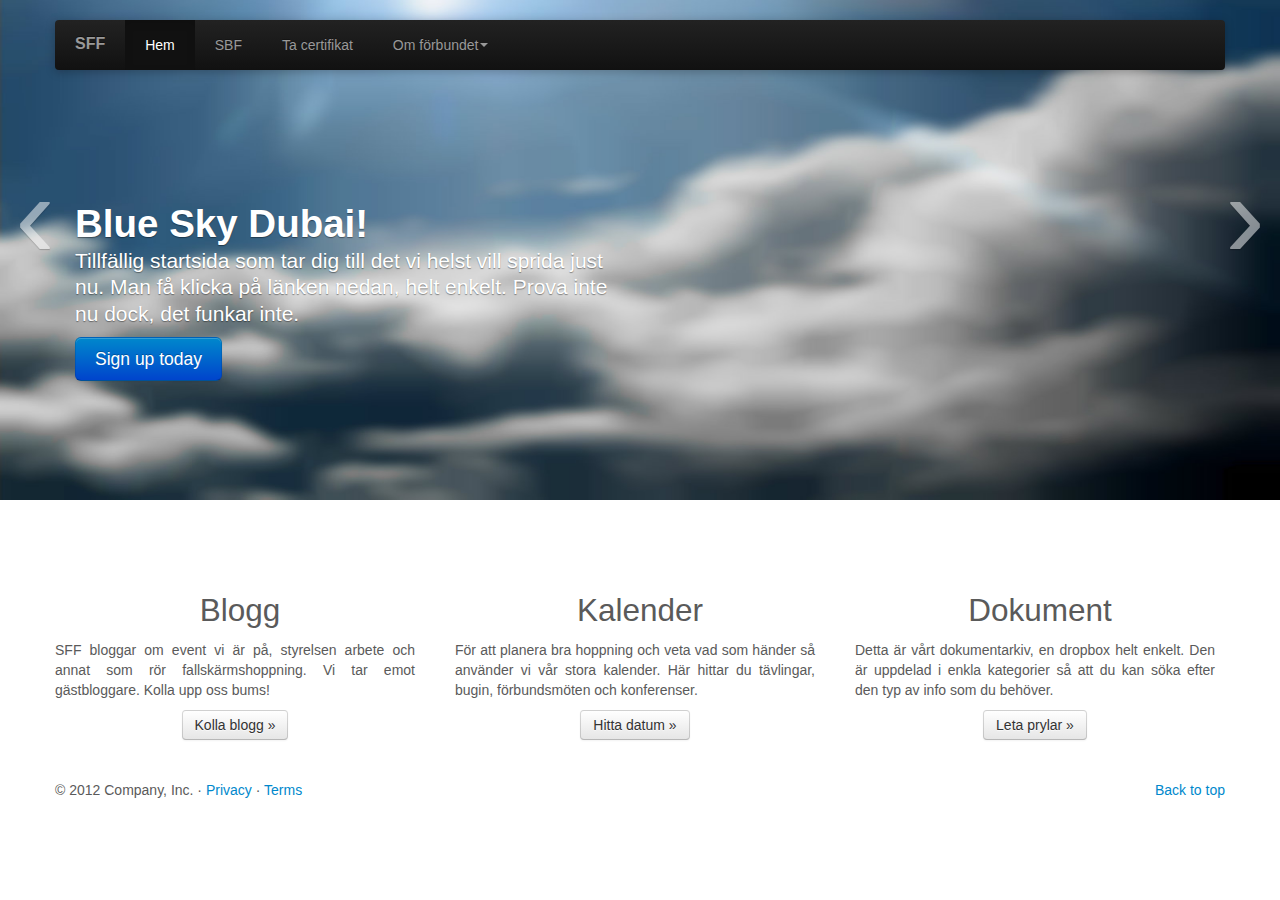
==== index.html @ 19aa41ea "Removed scripts from all the things. At the bottom of the file" ====
<!DOCTYPE html>
<html lang="en">
  <head>
    <meta charset="utf-8">
    <title>Carousel Template &middot; SFF</title>
    <meta name="viewport" content="width=device-width, initial-scale=1.0">
    <meta name="description" content="">
    <meta name="author" content="">

    <!-- Le styles -->
    <link href="css/bootstrap.css" rel="stylesheet">
    <link href="css/bootstrap-responsive.css" rel="stylesheet">
    <style>

    /* GLOBAL STYLES
    -------------------------------------------------- */
    /* Padding below the footer and lighter body text */

    body {
      padding-bottom: 40px;
      color: #5a5a5a;
    }



    /* CUSTOMIZE THE NAVBAR
    -------------------------------------------------- */

    /* Special class on .container surrounding .navbar, used for positioning it into place. */
    .navbar-wrapper {
      position: absolute;
      top: 0;
      left: 0;
      right: 0;
      z-index: 10;
      margin-top: 20px;
      margin-bottom: -90px; /* Negative margin to pull up carousel. 90px is roughly margins and height of navbar. */
    }
    .navbar-wrapper .navbar {

    }

    /* Remove border and change up box shadow for more contrast */
    .navbar .navbar-inner {
      border: 0;
      -webkit-box-shadow: 0 2px 10px rgba(0,0,0,.25);
         -moz-box-shadow: 0 2px 10px rgba(0,0,0,.25);
              box-shadow: 0 2px 10px rgba(0,0,0,.25);
    }

    /* Downsize the brand/project name a bit */
    .navbar .brand {
      padding: 14px 20px 16px; /* Increase vertical padding to match navbar links */
      font-size: 16px;
      font-weight: bold;
      text-shadow: 0 -1px 0 rgba(0,0,0,.5);
    }

    /* Navbar links: increase padding for taller navbar */
    .navbar .nav > li > a {
      padding: 15px 20px;
    }

    /* Offset the responsive button for proper vertical alignment */
    .navbar .btn-navbar {
      margin-top: 10px;
    }



    /* CUSTOMIZE THE NAVBAR
    -------------------------------------------------- */

    /* Carousel base class */
    .carousel {
      margin-bottom: 60px;
    }

    .carousel .container {
      position: relative;
      z-index: 9;
    }

    .carousel-control {
      height: 80px;
      margin-top: 0;
      font-size: 120px;
      text-shadow: 0 1px 1px rgba(0,0,0,.4);
      background-color: transparent;
      border: 0;
    }

    .carousel .item {
      height: 500px;
    }
    .carousel img {
      position: absolute;
      top: 0;
      left: 0;
      min-width: 100%;
      height: 500px;
    }

    .carousel-caption {
      background-color: transparent;
      position: static;
      max-width: 550px;
      padding: 0 20px;
      margin-top: 200px;
    }
    .carousel-caption h1,
    .carousel-caption .lead {
      margin: 0;
      line-height: 1.25;
      color: #fff;
      text-shadow: 0 1px 1px rgba(0,0,0,.4);
    }
    .carousel-caption .btn {
      margin-top: 10px;
    }



    /* MARKETING CONTENT
    -------------------------------------------------- */

    /* Center align the text within the three columns below the carousel */
    
    .marketing .span4 {
      text-align: center;
    }
    .marketing h2 {
      font-weight: normal;
    }
    .marketing .span4 p {
      text-align: justify;
      /*margin-left: 10px;*/
      margin-right: 10px;
    }


    /* Featurettes
    ------------------------- */

    .featurette-divider {
      margin: 80px 0; /* Space out the Bootstrap <hr> more */
    }
    .featurette {
      padding-top: 120px; /* Vertically center images part 1: add padding above and below text. */
      overflow: hidden; /* Vertically center images part 2: clear their floats. */
    }
    .featurette-image {
      margin-top: -120px; /* Vertically center images part 3: negative margin up the image the same amount of the padding to center it. */
    }

    /* Give some space on the sides of the floated elements so text doesn't run right into it. */
    .featurette-image.pull-left {
      margin-right: 40px;
    }
    .featurette-image.pull-right {
      margin-left: 40px;
    }

    /* Thin out the marketing headings */
    .featurette-heading {
      font-size: 50px;
      font-weight: 300;
      line-height: 1;
      letter-spacing: -1px;
    }

    /* Footer
    ------------------------- */

    .footer p {
      margin-bottom: 30px;
    <!--  margin:30px; -->
    }

    /* RESPONSIVE CSS
    -------------------------------------------------- */

    @media (max-width: 979px) {

      .container.navbar-wrapper {
        margin-bottom: 0;
        width: auto;
      }
      .navbar-inner {
        border-radius: 0;
        margin: -20px 0;
      }

      .carousel .item {
        height: 500px;
      }
      .carousel img {
        width: auto;
        height: 500px;
      }

      .featurette {
        height: auto;
        padding: 0;
      }
      .featurette-image.pull-left,
      .featurette-image.pull-right {
        display: block;
        float: none;
        max-width: 40%;
        margin: 0 auto 20px;
      }
    }


    @media (max-width: 767px) {

      .navbar-inner {
        margin: -20px;
      }

      .carousel {
        margin-left: -20px;
        margin-right: -20px;
      }
      .carousel .container {

      }
      .carousel .item {
        height: 300px;
      }
      .carousel img {
        height: 300px;
      }
      .carousel-caption {
        width: 65%;
        padding: 0 70px;
        margin-top: 100px;
      }
      .carousel-caption h1 {
        font-size: 30px;
      }
      .carousel-caption .lead,
      .carousel-caption .btn {
        font-size: 18px;
      }

      .marketing .span4 + .span4 {
        margin-top: 40px;
      }

      .featurette-heading {
        font-size: 30px;
      }
      .featurette .lead {
        font-size: 18px;
        line-height: 1.5;
      }

    }
    </style>

    <!-- HTML5 shim, for IE6-8 support of HTML5 elements -->
    <!--[if lt IE 9]>
      <script src="http://html5shim.googlecode.com/svn/trunk/html5.js"></script>
    <![endif]-->

    <!-- Fav and touch icons -->
    <link rel="apple-touch-icon-precomposed" sizes="144x144" href="ico/apple-touch-icon-144-precomposed.png">
    <link rel="apple-touch-icon-precomposed" sizes="114x114" href="ico/apple-touch-icon-114-precomposed.png">
      <link rel="apple-touch-icon-precomposed" sizes="72x72" href="ico/apple-touch-icon-72-precomposed.png">
                    <link rel="apple-touch-icon-precomposed" href="ico/apple-touch-icon-57-precomposed.png">
                                   <link rel="shortcut icon" href="ico/favicon.png">
  </head>

  <body>



    <!-- NAVBAR
    ================================================== -->
    <div class="navbar-wrapper">
    <!--<div class="span1">
      <img src="img/sff_85.png" alt="logo" height="85" width="85">
    </div> 
    <div class="span11"> -->  
      <!-- Wrap the .navbar in .container to center it within the absolutely positioned parent. -->
      <div class="container">

        <div class="navbar navbar-inverse">

          <div class="navbar-inner">
            <!-- Responsive Navbar Part 1: Button for triggering responsive navbar (not covered in tutorial). Include responsive CSS to utilize. -->
            <a class="btn btn-navbar" data-toggle="collapse" data-target=".nav-collapse">
              <span class="icon-bar"></span>
              <span class="icon-bar"></span>
              <span class="icon-bar"></span>
            </a>
            
            <a class="brand" href="#">SFF</a>
            <!-- Responsive Navbar Part 2: Place all navbar contents you want collapsed withing .navbar-collapse.collapse. -->
            <div class="nav-collapse collapse">
              <ul class="nav">
                <li class="active"><a href="#">Hem</a></li>
                <li><a href="#about">SBF</a></li>
                <li><a href="#contact">Ta certifikat</a></li>
                <!-- Read about Bootstrap dropdowns at http://twitter.github.com/bootstrap/javascript.html#dropdowns -->
                <li class="dropdown">
                  <a href="#" class="dropdown-toggle" data-toggle="dropdown">Om förbundet<b class="caret"></b></a>
                  <ul class="dropdown-menu">
                    <li><a href="#">Organisation</a></li>
                    <li><a href="#">Styrelse</a></li>
                    <li><a href="#">Försvarsmakten</a></li>
                    <li class="divider"></li>
                    <li class="nav-header">Nav header</li>
                    <li><a href="#">Separated link</a></li>
                    <li><a href="#">One more separated link</a></li>
                  </ul>
                </li>
              </ul>
            </div><!--/.nav-collapse -->
          </div><!-- /.navbar-inner -->
        </div><!-- /.navbar -->

      </div> <!-- /.container -->
    </div><!-- /.navbar-wrapper -->



    <!-- Carousel
    ================================================== -->
    <div id="myCarousel" class="carousel slide">
      <div class="carousel-inner">
        <div class="item active">
          <img src="img/sky.jpg" alt="">
          <div class="container">
            <div class="carousel-caption">
              <h1>Blue Sky Dubai!</h1>
              <p class="lead">Tillfällig startsida som tar dig till det vi helst vill sprida just nu. Man få klicka på länken nedan, helt enkelt. Prova inte nu dock, det funkar inte.</p>
              <a class="btn btn-large btn-primary" href="#">Sign up today</a>
            </div>
          </div>
        </div>
        <div class="item">
          <img src="img/bigway.png" alt="">
          <div class="container">
            <div class="carousel-caption">
              <h1>Trying bigway.</h1>
              <p class="lead">Going bigway is a challange, but can be rewarding as hell. We followed someone who knows, Fake Name. Detta borde nog ha varit svensk text, men vad fan. Nu blev det så här istället.</p>
              <a class="btn btn-large btn-primary" href="#">Learn more</a>
            </div>
          </div>
        </div>
        <div class="item">
          <img src="img/headdown.jpg" alt="">
          <div class="container">
            <div class="carousel-caption">
              <h1>VFS FFS!</h1>
              <p class="lead">Sluta flyga på magen och börja flyga på riktigt!!</p>
              <a class="btn btn-large btn-primary" href="#">Browse gallery</a>
            </div>
          </div>
        </div>
      </div>
      <a class="left carousel-control" href="#myCarousel" data-slide="prev">&lsaquo;</a>
      <a class="right carousel-control" href="#myCarousel" data-slide="next">&rsaquo;</a>
    </div><!-- /.carousel -->



    <!-- Marketing messaging and featurettes
    ================================================== -->
    <!-- Wrap the rest of the page in another container to center all the content. -->

    <div class="container marketing">

      <!-- Three columns of text below the carousel -->
      <div class="row">
        <div class="span4">
          <img class="img-circle" data-src="holder.js/140x140">
          <h2>Blogg</h2>
          <p>SFF bloggar om event vi är på, styrelsen arbete och annat som rör fallskärmshoppning. Vi tar emot gästbloggare. Kolla upp oss bums!</p>
          <p style="text-align: center"><a class="btn" href="#">Kolla blogg &raquo;</a></p>
        </div><!-- /.span4 -->
        <div class="span4">
          <img class="img-circle" data-src="holder.js/140x140">
          <h2>Kalender</h2>
          <p>För att planera bra hoppning och veta vad som händer så använder vi vår stora kalender. Här hittar du tävlingar, bugin, förbundsmöten och konferenser.</p>
          <p style="text-align: center"><a class="btn" href="#">Hitta datum &raquo;</a></p>
        </div><!-- /.span4 -->
        <div class="span4">
          <img class="img-circle" data-src="holder.js/140x140">
          <h2>Dokument</h2>
          <p>Detta är vårt dokumentarkiv, en dropbox helt enkelt. Den är uppdelad i enkla kategorier så att du kan söka efter den typ av info som du behöver.</p>
          <p style="text-align: center"><a class="btn" href="#">Leta prylar &raquo;</a></p>
        </div><!-- /.span4 -->
      </div><!-- /.row -->


      <!-- START THE FEATURETTES 

      <hr class="featurette-divider">

      <div class="featurette">
        <img class="featurette-image pull-right" src="img/examples/browser-icon-chrome.png">
        <h2 class="featurette-heading">First featurette headling. <span class="muted">It'll blow your mind.</span></h2>
        <p class="lead">Donec ullamcorper nulla non metus auctor fringilla. Vestibulum id ligula porta felis euismod semper. Praesent commodo cursus magna, vel scelerisque nisl consectetur. Fusce dapibus, tellus ac cursus commodo.</p>
      </div>

      <hr class="featurette-divider">

      <div class="featurette">
        <img class="featurette-image pull-left" src="img/examples/browser-icon-firefox.png">
        <h2 class="featurette-heading">Oh yeah, it's that good. <span class="muted">See for yourself.</span></h2>
        <p class="lead">Donec ullamcorper nulla non metus auctor fringilla. Vestibulum id ligula porta felis euismod semper. Praesent commodo cursus magna, vel scelerisque nisl consectetur. Fusce dapibus, tellus ac cursus commodo.</p>
      </div>

      <hr class="featurette-divider">

      <div class="featurette">
        <img class="featurette-image pull-right" src="img/examples/browser-icon-safari.png">
        <h2 class="featurette-heading">And lastly, this one. <span class="muted">Checkmate.</span></h2>
        <p class="lead">Donec ullamcorper nulla non metus auctor fringilla. Vestibulum id ligula porta felis euismod semper. Praesent commodo cursus magna, vel scelerisque nisl consectetur. Fusce dapibus, tellus ac cursus commodo.</p>
      </div>

      <hr class="featurette-divider">

       /END THE FEATURETTES -->


      <!-- FOOTER -->
      <footer>
        <p class="pull-right"><a href="#">Back to top</a></p>
        <p style="margin-top:30px">&copy; 2012 Company, Inc. &middot; <a href="#">Privacy</a> &middot; <a href="#">Terms</a></p>
      </footer>

    </div><!-- /.container -->



    <!-- Le javascript
    ================================================== -->
    <!-- Placed at the end of the document so the pages load faster -->
    <script src="js/jquery.js"></script>
    
  </body>
</html>
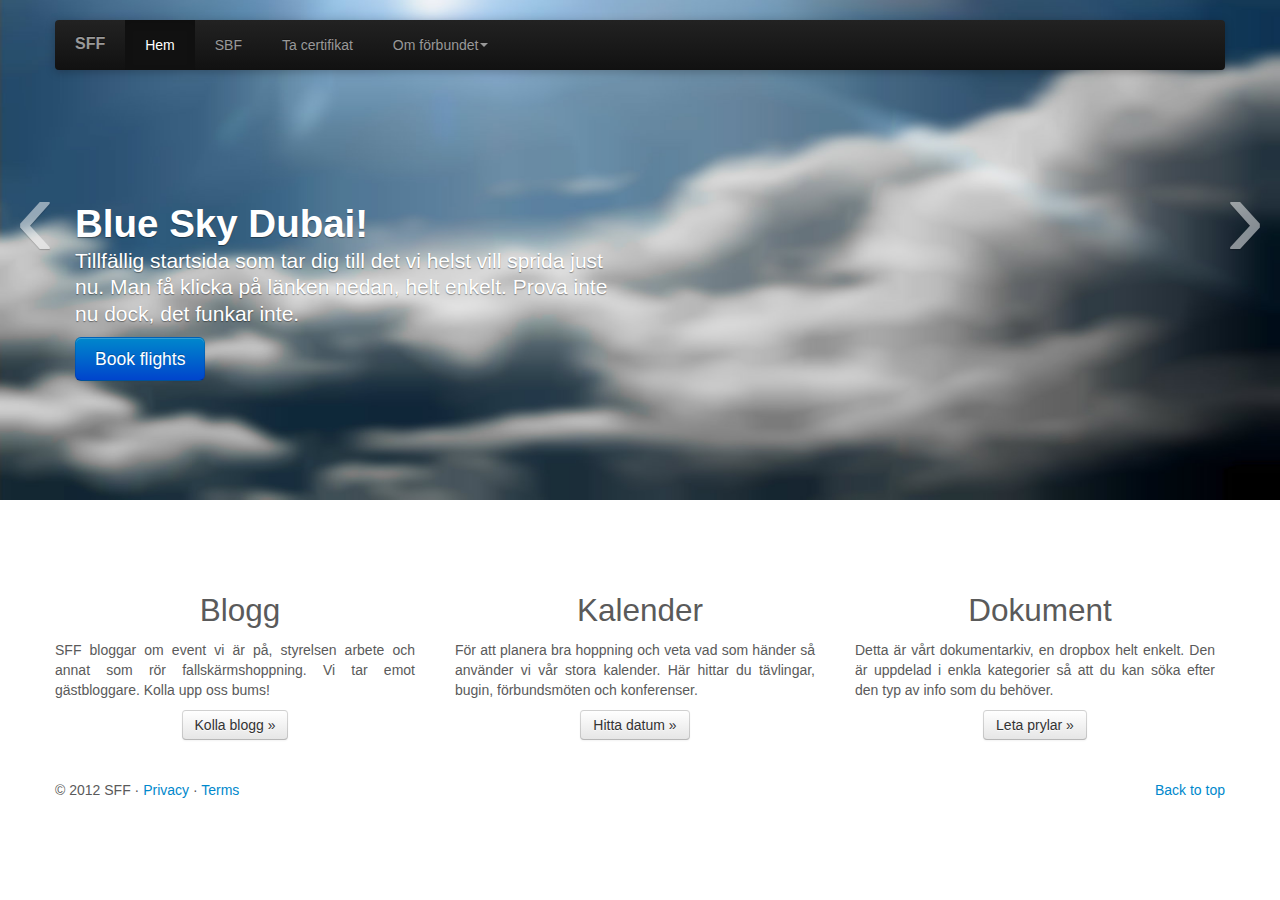
==== commit 62e5b298: "Adding centering of buttons and the JS-files" ====
--- a/index.html
+++ b/index.html
@@ -35,7 +35,8 @@
       right: 0;
       z-index: 10;
       margin-top: 20px;
-      margin-bottom: -90px; /* Negative margin to pull up carousel. 90px is roughly margins and height of navbar. */
+      margin-bottom: -90px;
+      /*margin-right: 320px; /* Negative margin to pull up carousel. 90px is roughly margins and height of navbar. */
     }
     .navbar-wrapper .navbar {
 
@@ -94,6 +95,7 @@
     .carousel .item {
       height: 500px;
     }
+
     .carousel img {
       position: absolute;
       top: 0;
@@ -109,6 +111,7 @@
       padding: 0 20px;
       margin-top: 200px;
     }
+
     .carousel-caption h1,
     .carousel-caption .lead {
       margin: 0;
@@ -174,7 +177,7 @@
     ------------------------- */
 
     .footer p {
-      margin-bottom: 30px;
+      margin-top: 30px;
     <!--  margin:30px; -->
     }
 
@@ -281,10 +284,8 @@
     <!-- NAVBAR
     ================================================== -->
     <div class="navbar-wrapper">
-    <!--<div class="span1">
-      <img src="img/sff_85.png" alt="logo" height="85" width="85">
-    </div> 
-    <div class="span11"> -->  
+    
+    <!--<div class="span11">   -->
       <!-- Wrap the .navbar in .container to center it within the absolutely positioned parent. -->
       <div class="container">
 
@@ -325,9 +326,14 @@
 
       </div> <!-- /.container -->
     </div><!-- /.navbar-wrapper -->
-
-
-
+    <!--<div class="span1">
+      <img src="img/sff_85.png" alt="logo" height="85" width="85">
+    </div>-->
+
+<!--    <div class="hero-unit">
+      <h1>HEllo W</h1>
+      <p>dfsdfsd</p>
+    </div>-->
     <!-- Carousel
     ================================================== -->
     <div id="myCarousel" class="carousel slide">
@@ -338,17 +344,17 @@
             <div class="carousel-caption">
               <h1>Blue Sky Dubai!</h1>
               <p class="lead">Tillfällig startsida som tar dig till det vi helst vill sprida just nu. Man få klicka på länken nedan, helt enkelt. Prova inte nu dock, det funkar inte.</p>
-              <a class="btn btn-large btn-primary" href="#">Sign up today</a>
+              <a class="btn btn-large btn-primary" href="#">Book flights</a>
             </div>
           </div>
         </div>
         <div class="item">
-          <img src="img/bigway.png" alt="">
+          <img src="img/bigway.jpg" alt="">
           <div class="container">
             <div class="carousel-caption">
               <h1>Trying bigway.</h1>
               <p class="lead">Going bigway is a challange, but can be rewarding as hell. We followed someone who knows, Fake Name. Detta borde nog ha varit svensk text, men vad fan. Nu blev det så här istället.</p>
-              <a class="btn btn-large btn-primary" href="#">Learn more</a>
+              <a class="btn btn-large btn-primary" href="#">Mejla Mörtberg</a>
             </div>
           </div>
         </div>
@@ -358,7 +364,7 @@
             <div class="carousel-caption">
               <h1>VFS FFS!</h1>
               <p class="lead">Sluta flyga på magen och börja flyga på riktigt!!</p>
-              <a class="btn btn-large btn-primary" href="#">Browse gallery</a>
+              <a class="btn btn-large btn-primary" href="#">Talk to Altair</a>
             </div>
           </div>
         </div>
@@ -432,7 +438,7 @@
       <!-- FOOTER -->
       <footer>
         <p class="pull-right"><a href="#">Back to top</a></p>
-        <p style="margin-top:30px">&copy; 2012 Company, Inc. &middot; <a href="#">Privacy</a> &middot; <a href="#">Terms</a></p>
+        <p style="margin-top:30px">&copy; 2012 SFF &middot; <a href="#">Privacy</a> &middot; <a href="#">Terms</a></p>
       </footer>
 
     </div><!-- /.container -->
@@ -442,7 +448,43 @@
     <!-- Le javascript
     ================================================== -->
     <!-- Placed at the end of the document so the pages load faster -->
-    <script src="js/jquery.js"></script>
-    
+    <script src="js/jquery-1.8.3.min.js"></script>
+    <script src="js/bootstrap.min.js"></script>
+    <script src="js/bootstrap-alert.js"></script>
+    <script src="js/bootstrap-modal.js"></script>
+    <script src="js/bootstrap-dropdown.js"></script>
+    <script src="js/bootstrap-scrollspy.js"></script>
+    <script src="js/bootstrap-tab.js"></script>
+    <script src="js/bootstrap-tooltip.js"></script>
+    <script src="js/bootstrap-popover.js"></script>
+    <script src="js/bootstrap-button.js"></script>
+    <script src="js/bootstrap-collapse.js"></script>
+    <script src="js/bootstrap-carousel.js"></script>
+    <script src="js/bootstrap-typeahead.js"></script>
+    <script>
+        $('#myCarousel').carousel({
+          interval: 2000;
+        });
+      //});
+    </script>
+
+
+  <!--<script>
+      //$(document).ready(function(){
+        $('.carousel').carousel({
+          interval
+        });
+      //});
+//    </script> -->
+
+    <!--<script>
+      !function ($) {
+        $(function(){
+          // carousel demo
+          $('#myCarousel').carousel()
+        })
+      }(window.jQuery)
+    </script> -->
+
   </body>
 </html>
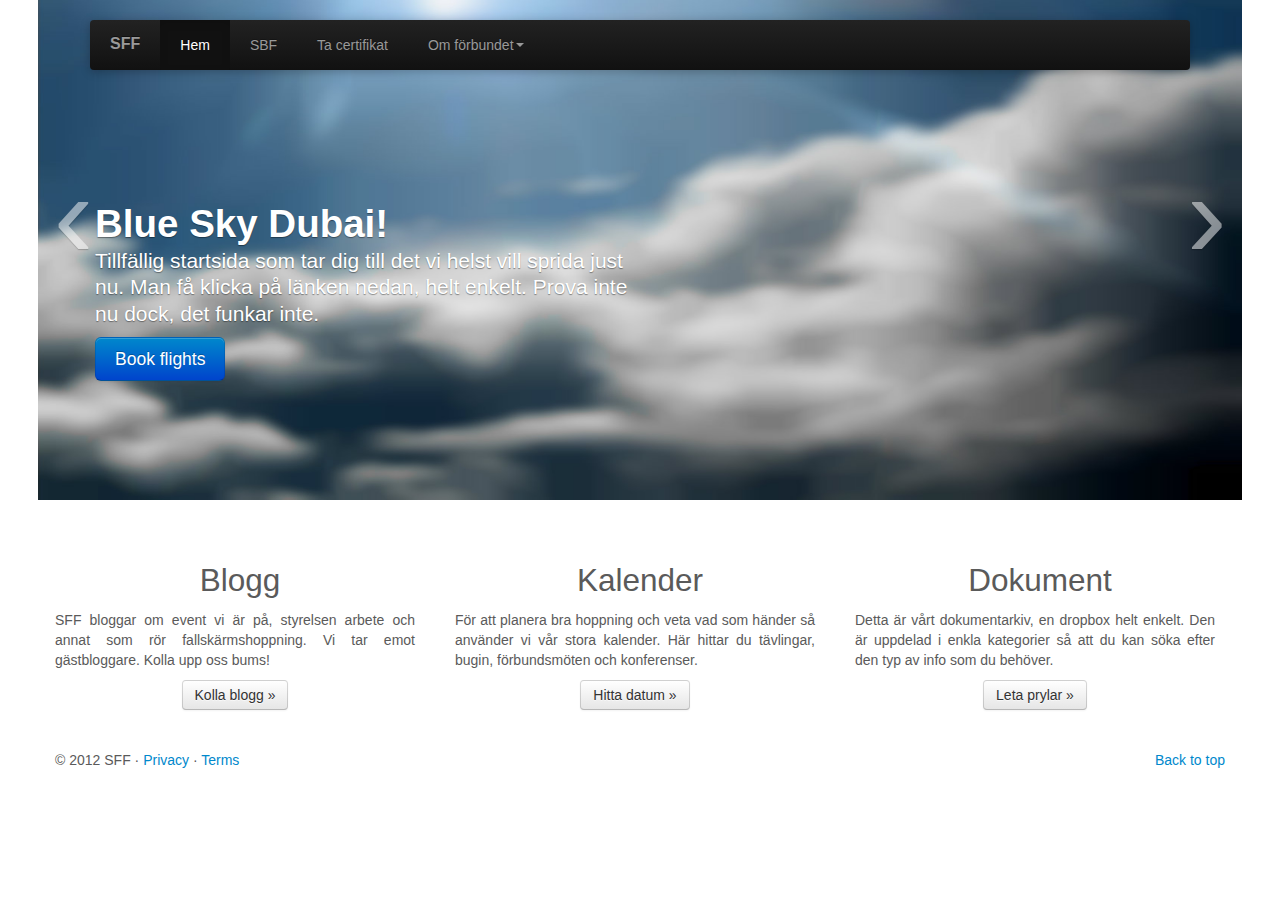
==== commit 630501de: "Added some more scaling features" ====
--- a/index.html
+++ b/index.html
@@ -36,7 +36,9 @@
       z-index: 10;
       margin-top: 20px;
       margin-bottom: -90px;
-      /*margin-right: 320px; /* Negative margin to pull up carousel. 90px is roughly margins and height of navbar. */
+      /* Negative margin to pull up carousel. 90px is roughly margins and height of navbar. */
+      /*margin-right: 320px; 
+      /* Making space for the twitterfeed*/
     }
     .navbar-wrapper .navbar {
 
@@ -44,6 +46,8 @@
 
     /* Remove border and change up box shadow for more contrast */
     .navbar .navbar-inner {
+      margin-right: 3%;
+      margin-left: 3%;
       border: 0;
       -webkit-box-shadow: 0 2px 10px rgba(0,0,0,.25);
          -moz-box-shadow: 0 2px 10px rgba(0,0,0,.25);
@@ -75,7 +79,7 @@
 
     /* Carousel base class */
     .carousel {
-      margin-bottom: 60px;
+      margin-bottom: 30px;
     }
 
     .carousel .container {
@@ -90,10 +94,14 @@
       text-shadow: 0 1px 1px rgba(0,0,0,.4);
       background-color: transparent;
       border: 0;
+      margin-right: 3%;
+      margin-left: 3%;
     }
 
     .carousel .item {
       height: 500px;
+      margin-right: 3%;
+      margin-left: 3%;
     }
 
     .carousel img {
@@ -110,6 +118,8 @@
       max-width: 550px;
       padding: 0 20px;
       margin-top: 200px;
+      margin-left: 20px;
+      margin-right: 20px;
     }
 
     .carousel-caption h1,
@@ -124,7 +134,6 @@
     }
 
 
-
     /* MARKETING CONTENT
     -------------------------------------------------- */
 
@@ -193,15 +202,29 @@
       .navbar-inner {
         border-radius: 0;
         margin: -20px 0;
+        margin-right: 3%;
+        margin-left: 3%;
       }
 
       .carousel .item {
         height: 500px;
+        margin-right: 3%;
+        margin-left: 3%;
       }
       .carousel img {
         width: auto;
         height: 500px;
       }
+      .carousel-control {
+      height: 60px;
+      margin-top: 0;
+      font-size: 100px;
+      text-shadow: 0 1px 1px rgba(0,0,0,.4);
+      background-color: transparent;
+      border: 0;
+      margin-right: 3%;
+      margin-left: 3%;
+    }
 
       .featurette {
         height: auto;
@@ -220,18 +243,24 @@
     @media (max-width: 767px) {
 
       .navbar-inner {
+        border-radius:  0;
         margin: -20px;
+        margin-right: 3%;
+        margin-left: 3%;
       }
 
       .carousel {
         margin-left: -20px;
         margin-right: -20px;
+        margin-bottom: -15px;
       }
       .carousel .container {
-
+       background-position: center;
       }
       .carousel .item {
         height: 300px;
+        margin-right: 3%;
+        margin-left: 3%;
       }
       .carousel img {
         height: 300px;
@@ -242,15 +271,25 @@
         margin-top: 100px;
       }
       .carousel-caption h1 {
-        font-size: 30px;
+        font-size: 20px;
       }
       .carousel-caption .lead,
       .carousel-caption .btn {
-        font-size: 18px;
-      }
-
+        font-size: 12px;
+        /* Adding a fixed font size to try responsiveness. */
+      }
+      .carousel-control {
+      height: 40px;
+      margin-top: 0;
+      font-size: 80px;
+      text-shadow: 0 1px 1px rgba(0,0,0,.4);
+      background-color: transparent;
+      border: 0;
+      margin-right: 3%;
+      margin-left: 3%;
+    }
       .marketing .span4 + .span4 {
-        margin-top: 40px;
+        margin-top: -15px;
       }
 
       .featurette-heading {
@@ -336,6 +375,7 @@
     </div>-->
     <!-- Carousel
     ================================================== -->
+  
     <div id="myCarousel" class="carousel slide">
       <div class="carousel-inner">
         <div class="item active">
@@ -372,7 +412,7 @@
       <a class="left carousel-control" href="#myCarousel" data-slide="prev">&lsaquo;</a>
       <a class="right carousel-control" href="#myCarousel" data-slide="next">&rsaquo;</a>
     </div><!-- /.carousel -->
-
+  
 
 
     <!-- Marketing messaging and featurettes
@@ -461,13 +501,10 @@
     <script src="js/bootstrap-collapse.js"></script>
     <script src="js/bootstrap-carousel.js"></script>
     <script src="js/bootstrap-typeahead.js"></script>
-    <script>
+   <script>
         $('#myCarousel').carousel({
-          interval: 2000;
         });
-      //});
     </script>
-
 
   <!--<script>
       //$(document).ready(function(){
@@ -475,7 +512,7 @@
           interval
         });
       //});
-//    </script> -->
+      </script> -->
 
     <!--<script>
       !function ($) {
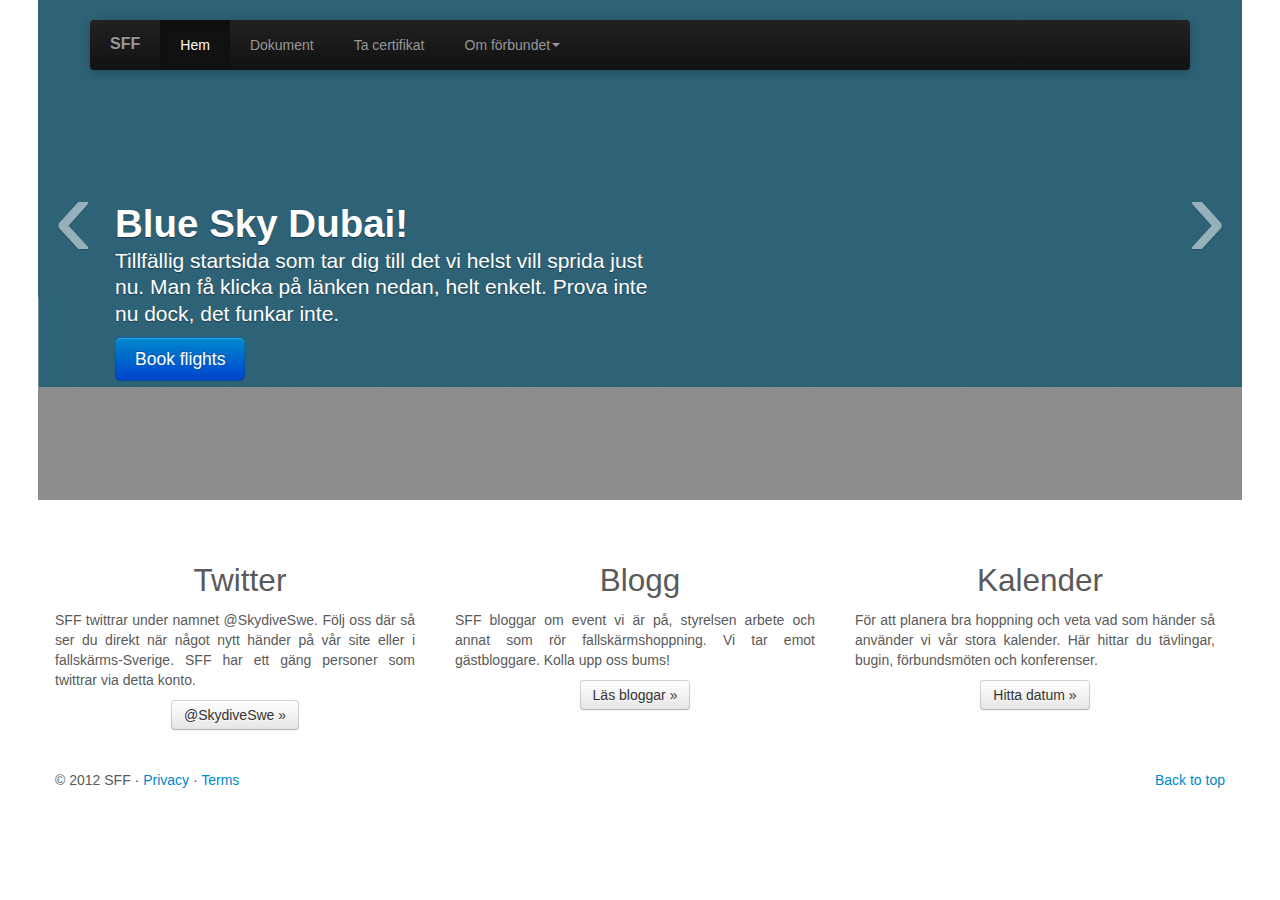
==== commit 8fd48cff: "Adding a template for the listing of active blogs for SFF" ====
--- a/index.html
+++ b/index.html
@@ -3,7 +3,7 @@
 <html lang="en">
   <head>
     <meta charset="utf-8">
-    <title>Carousel Template &middot; SFF</title>
+    <title>SFF Demosite</title>
     <meta name="viewport" content="width=device-width, initial-scale=1.0">
     <meta name="description" content="">
     <meta name="author" content="">
@@ -118,7 +118,7 @@
       max-width: 550px;
       padding: 0 20px;
       margin-top: 200px;
-      margin-left: 20px;
+      margin-left: 40px;
       margin-right: 20px;
     }
 
@@ -267,7 +267,7 @@
       }
       .carousel-caption {
         width: 65%;
-        padding: 0 70px;
+        padding: 0 30px;
         margin-top: 100px;
       }
       .carousel-caption h1 {
@@ -343,7 +343,7 @@
             <div class="nav-collapse collapse">
               <ul class="nav">
                 <li class="active"><a href="#">Hem</a></li>
-                <li><a href="#about">SBF</a></li>
+                <li><a href="#about">Dokument</a></li>
                 <li><a href="#contact">Ta certifikat</a></li>
                 <!-- Read about Bootstrap dropdowns at http://twitter.github.com/bootstrap/javascript.html#dropdowns -->
                 <li class="dropdown">
@@ -425,9 +425,15 @@
       <div class="row">
         <div class="span4">
           <img class="img-circle" data-src="holder.js/140x140">
+          <h2>Twitter</h2>
+          <p>SFF twittrar under namnet @SkydiveSwe. Följ oss där så ser du direkt när något nytt händer på vår site eller i fallskärms-Sverige. SFF har ett gäng personer som twittrar via detta konto.</p>
+          <p style="text-align: center"><a class="btn" href="https://twitter.com/SkydiveSwe">@SkydiveSwe &raquo;</a></p>
+        </div><!-- /.span4 -->
+        <div class="span4">
+          <img class="img-circle" data-src="holder.js/140x140">
           <h2>Blogg</h2>
           <p>SFF bloggar om event vi är på, styrelsen arbete och annat som rör fallskärmshoppning. Vi tar emot gästbloggare. Kolla upp oss bums!</p>
-          <p style="text-align: center"><a class="btn" href="#">Kolla blogg &raquo;</a></p>
+          <p style="text-align: center"><a class="btn" href="#">Läs bloggar &raquo;</a></p>
         </div><!-- /.span4 -->
         <div class="span4">
           <img class="img-circle" data-src="holder.js/140x140">
@@ -435,12 +441,7 @@
           <p>För att planera bra hoppning och veta vad som händer så använder vi vår stora kalender. Här hittar du tävlingar, bugin, förbundsmöten och konferenser.</p>
           <p style="text-align: center"><a class="btn" href="#">Hitta datum &raquo;</a></p>
         </div><!-- /.span4 -->
-        <div class="span4">
-          <img class="img-circle" data-src="holder.js/140x140">
-          <h2>Dokument</h2>
-          <p>Detta är vårt dokumentarkiv, en dropbox helt enkelt. Den är uppdelad i enkla kategorier så att du kan söka efter den typ av info som du behöver.</p>
-          <p style="text-align: center"><a class="btn" href="#">Leta prylar &raquo;</a></p>
-        </div><!-- /.span4 -->
+        
       </div><!-- /.row -->
 
 
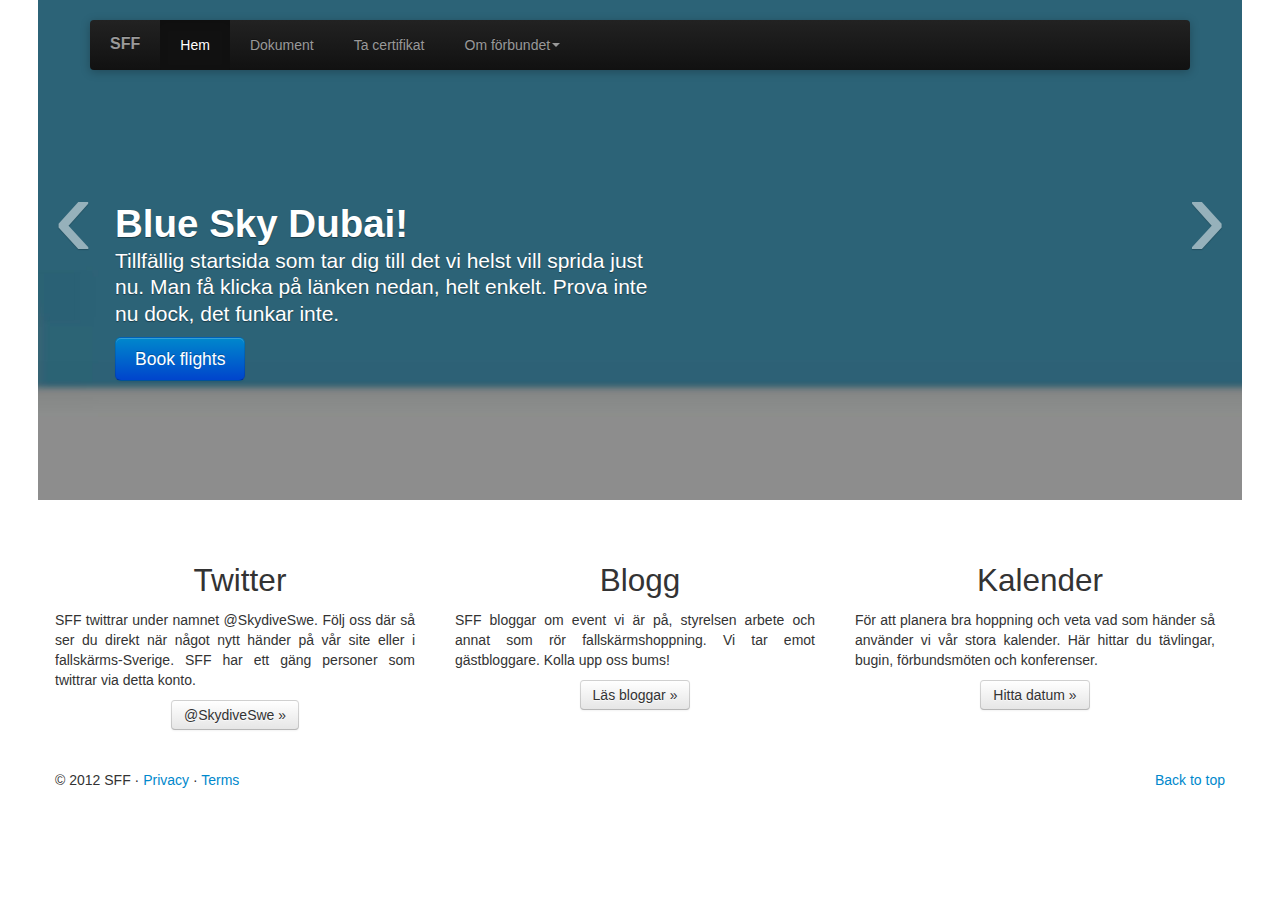
==== commit 442f82ba: "Created a first bloglisting page" ====
--- a/index.html
+++ b/index.html
@@ -11,297 +11,7 @@
     <!-- Le styles -->
     <link href="css/bootstrap.css" rel="stylesheet">
     <link href="css/bootstrap-responsive.css" rel="stylesheet">
-    <style>
-
-    /* GLOBAL STYLES
-    -------------------------------------------------- */
-    /* Padding below the footer and lighter body text */
-
-    body {
-      padding-bottom: 40px;
-      color: #5a5a5a;
-    }
-
-
-
-    /* CUSTOMIZE THE NAVBAR
-    -------------------------------------------------- */
-
-    /* Special class on .container surrounding .navbar, used for positioning it into place. */
-    .navbar-wrapper {
-      position: absolute;
-      top: 0;
-      left: 0;
-      right: 0;
-      z-index: 10;
-      margin-top: 20px;
-      margin-bottom: -90px;
-      /* Negative margin to pull up carousel. 90px is roughly margins and height of navbar. */
-      /*margin-right: 320px; 
-      /* Making space for the twitterfeed*/
-    }
-    .navbar-wrapper .navbar {
-
-    }
-
-    /* Remove border and change up box shadow for more contrast */
-    .navbar .navbar-inner {
-      margin-right: 3%;
-      margin-left: 3%;
-      border: 0;
-      -webkit-box-shadow: 0 2px 10px rgba(0,0,0,.25);
-         -moz-box-shadow: 0 2px 10px rgba(0,0,0,.25);
-              box-shadow: 0 2px 10px rgba(0,0,0,.25);
-    }
-
-    /* Downsize the brand/project name a bit */
-    .navbar .brand {
-      padding: 14px 20px 16px; /* Increase vertical padding to match navbar links */
-      font-size: 16px;
-      font-weight: bold;
-      text-shadow: 0 -1px 0 rgba(0,0,0,.5);
-    }
-
-    /* Navbar links: increase padding for taller navbar */
-    .navbar .nav > li > a {
-      padding: 15px 20px;
-    }
-
-    /* Offset the responsive button for proper vertical alignment */
-    .navbar .btn-navbar {
-      margin-top: 10px;
-    }
-
-
-
-    /* CUSTOMIZE THE NAVBAR
-    -------------------------------------------------- */
-
-    /* Carousel base class */
-    .carousel {
-      margin-bottom: 30px;
-    }
-
-    .carousel .container {
-      position: relative;
-      z-index: 9;
-    }
-
-    .carousel-control {
-      height: 80px;
-      margin-top: 0;
-      font-size: 120px;
-      text-shadow: 0 1px 1px rgba(0,0,0,.4);
-      background-color: transparent;
-      border: 0;
-      margin-right: 3%;
-      margin-left: 3%;
-    }
-
-    .carousel .item {
-      height: 500px;
-      margin-right: 3%;
-      margin-left: 3%;
-    }
-
-    .carousel img {
-      position: absolute;
-      top: 0;
-      left: 0;
-      min-width: 100%;
-      height: 500px;
-    }
-
-    .carousel-caption {
-      background-color: transparent;
-      position: static;
-      max-width: 550px;
-      padding: 0 20px;
-      margin-top: 200px;
-      margin-left: 40px;
-      margin-right: 20px;
-    }
-
-    .carousel-caption h1,
-    .carousel-caption .lead {
-      margin: 0;
-      line-height: 1.25;
-      color: #fff;
-      text-shadow: 0 1px 1px rgba(0,0,0,.4);
-    }
-    .carousel-caption .btn {
-      margin-top: 10px;
-    }
-
-
-    /* MARKETING CONTENT
-    -------------------------------------------------- */
-
-    /* Center align the text within the three columns below the carousel */
-    
-    .marketing .span4 {
-      text-align: center;
-    }
-    .marketing h2 {
-      font-weight: normal;
-    }
-    .marketing .span4 p {
-      text-align: justify;
-      /*margin-left: 10px;*/
-      margin-right: 10px;
-    }
-
-
-    /* Featurettes
-    ------------------------- */
-
-    .featurette-divider {
-      margin: 80px 0; /* Space out the Bootstrap <hr> more */
-    }
-    .featurette {
-      padding-top: 120px; /* Vertically center images part 1: add padding above and below text. */
-      overflow: hidden; /* Vertically center images part 2: clear their floats. */
-    }
-    .featurette-image {
-      margin-top: -120px; /* Vertically center images part 3: negative margin up the image the same amount of the padding to center it. */
-    }
-
-    /* Give some space on the sides of the floated elements so text doesn't run right into it. */
-    .featurette-image.pull-left {
-      margin-right: 40px;
-    }
-    .featurette-image.pull-right {
-      margin-left: 40px;
-    }
-
-    /* Thin out the marketing headings */
-    .featurette-heading {
-      font-size: 50px;
-      font-weight: 300;
-      line-height: 1;
-      letter-spacing: -1px;
-    }
-
-    /* Footer
-    ------------------------- */
-
-    .footer p {
-      margin-top: 30px;
-    <!--  margin:30px; -->
-    }
-
-    /* RESPONSIVE CSS
-    -------------------------------------------------- */
-
-    @media (max-width: 979px) {
-
-      .container.navbar-wrapper {
-        margin-bottom: 0;
-        width: auto;
-      }
-      .navbar-inner {
-        border-radius: 0;
-        margin: -20px 0;
-        margin-right: 3%;
-        margin-left: 3%;
-      }
-
-      .carousel .item {
-        height: 500px;
-        margin-right: 3%;
-        margin-left: 3%;
-      }
-      .carousel img {
-        width: auto;
-        height: 500px;
-      }
-      .carousel-control {
-      height: 60px;
-      margin-top: 0;
-      font-size: 100px;
-      text-shadow: 0 1px 1px rgba(0,0,0,.4);
-      background-color: transparent;
-      border: 0;
-      margin-right: 3%;
-      margin-left: 3%;
-    }
-
-      .featurette {
-        height: auto;
-        padding: 0;
-      }
-      .featurette-image.pull-left,
-      .featurette-image.pull-right {
-        display: block;
-        float: none;
-        max-width: 40%;
-        margin: 0 auto 20px;
-      }
-    }
-
-
-    @media (max-width: 767px) {
-
-      .navbar-inner {
-        border-radius:  0;
-        margin: -20px;
-        margin-right: 3%;
-        margin-left: 3%;
-      }
-
-      .carousel {
-        margin-left: -20px;
-        margin-right: -20px;
-        margin-bottom: -15px;
-      }
-      .carousel .container {
-       background-position: center;
-      }
-      .carousel .item {
-        height: 300px;
-        margin-right: 3%;
-        margin-left: 3%;
-      }
-      .carousel img {
-        height: 300px;
-      }
-      .carousel-caption {
-        width: 65%;
-        padding: 0 30px;
-        margin-top: 100px;
-      }
-      .carousel-caption h1 {
-        font-size: 20px;
-      }
-      .carousel-caption .lead,
-      .carousel-caption .btn {
-        font-size: 12px;
-        /* Adding a fixed font size to try responsiveness. */
-      }
-      .carousel-control {
-      height: 40px;
-      margin-top: 0;
-      font-size: 80px;
-      text-shadow: 0 1px 1px rgba(0,0,0,.4);
-      background-color: transparent;
-      border: 0;
-      margin-right: 3%;
-      margin-left: 3%;
-    }
-      .marketing .span4 + .span4 {
-        margin-top: -15px;
-      }
-
-      .featurette-heading {
-        font-size: 30px;
-      }
-      .featurette .lead {
-        font-size: 18px;
-        line-height: 1.5;
-      }
-
-    }
-    </style>
+    <link href="css/sff_base.css" rel="stylesheet">
 
     <!-- HTML5 shim, for IE6-8 support of HTML5 elements -->
     <!--[if lt IE 9]>
@@ -365,14 +75,8 @@
 
       </div> <!-- /.container -->
     </div><!-- /.navbar-wrapper -->
-    <!--<div class="span1">
-      <img src="img/sff_85.png" alt="logo" height="85" width="85">
-    </div>-->
-
-<!--    <div class="hero-unit">
-      <h1>HEllo W</h1>
-      <p>dfsdfsd</p>
-    </div>-->
+   
+
     <!-- Carousel
     ================================================== -->
   
--- a/css/sff_base.css
+++ b/css/sff_base.css
@@ -0,0 +1,292 @@
+ <style>
+
+    /* GLOBAL STYLES
+    -------------------------------------------------- */
+    /* Padding below the footer and lighter body text */
+
+    body {
+      padding-bottom: 40px;
+      color: #5a5a5a;
+    }
+
+
+
+    /* CUSTOMIZE THE NAVBAR
+    -------------------------------------------------- */
+
+    /* Special class on .container surrounding .navbar, used for positioning it into place. */
+    .navbar-wrapper {
+      position: absolute;
+      top: 0;
+      left: 0;
+      right: 0;
+      z-index: 10;
+      margin-top: 20px;
+      margin-bottom: -90px;
+      /* Negative margin to pull up carousel. 90px is roughly margins and height of navbar. */
+      /*margin-right: 320px; 
+      /* Making space for the twitterfeed*/
+    }
+    .navbar-wrapper .navbar {
+
+    }
+
+    /* Remove border and change up box shadow for more contrast */
+    .navbar .navbar-inner {
+      margin-right: 3%;
+      margin-left: 3%;
+      border: 0;
+      -webkit-box-shadow: 0 2px 10px rgba(0,0,0,.25);
+         -moz-box-shadow: 0 2px 10px rgba(0,0,0,.25);
+              box-shadow: 0 2px 10px rgba(0,0,0,.25);
+    }
+
+    /* Downsize the brand/project name a bit */
+    .navbar .brand {
+      padding: 14px 20px 16px; /* Increase vertical padding to match navbar links */
+      font-size: 16px;
+      font-weight: bold;
+      text-shadow: 0 -1px 0 rgba(0,0,0,.5);
+    }
+
+    /* Navbar links: increase padding for taller navbar */
+    .navbar .nav > li > a {
+      padding: 15px 20px;
+    }
+
+    /* Offset the responsive button for proper vertical alignment */
+    .navbar .btn-navbar {
+      margin-top: 10px;
+    }
+
+
+
+    /* CUSTOMIZE THE CAROUSEL
+    -------------------------------------------------- */
+
+    /* Carousel base class */
+    .carousel {
+      margin-bottom: 30px;
+    }
+
+    .carousel .container {
+      position: relative;
+      z-index: 9;
+    }
+
+    .carousel-control {
+      height: 80px;
+      margin-top: 0;
+      font-size: 120px;
+      text-shadow: 0 1px 1px rgba(0,0,0,.4);
+      background-color: transparent;
+      border: 0;
+      margin-right: 3%;
+      margin-left: 3%;
+    }
+
+    .carousel .item {
+      height: 500px;
+      margin-right: 3%;
+      margin-left: 3%;
+    }
+
+    .carousel img {
+      position: absolute;
+      top: 0;
+      left: 0;
+      min-width: 100%;
+      height: 500px;
+    }
+
+    .carousel-caption {
+      background-color: transparent;
+      position: static;
+      max-width: 550px;
+      padding: 0 20px;
+      margin-top: 200px;
+      margin-left: 40px;
+      margin-right: 20px;
+    }
+
+    .carousel-caption h1,
+    .carousel-caption .lead {
+      margin: 0;
+      line-height: 1.25;
+      color: #fff;
+      text-shadow: 0 1px 1px rgba(0,0,0,.4);
+    }
+    .carousel-caption .btn {
+      margin-top: 10px;
+    }
+
+
+    /* MARKETING CONTENT
+    -------------------------------------------------- */
+
+    /* Center align the text within the three columns below the carousel */
+    
+    .marketing .span4 {
+      text-align: center;
+    }
+    .marketing h2 {
+      font-weight: normal;
+    }
+    .marketing .span4 p {
+      text-align: justify;
+      /*margin-left: 10px;*/
+      margin-right: 10px;
+    }
+
+
+    /* Featurettes
+    ------------------------- */
+
+    .featurette-divider {
+      margin: 80px 0; /* Space out the Bootstrap <hr> more */
+    }
+    .featurette {
+      padding-top: 120px; /* Vertically center images part 1: add padding above and below text. */
+      overflow: hidden; /* Vertically center images part 2: clear their floats. */
+    }
+    .featurette-image {
+      margin-top: -75px; /* Vertically center images part 3: negative margin up the image the same amount of the padding to center it. */
+      margin-right: 360px;
+    }
+
+    /* Give some space on the sides of the floated elements so text doesn't run right into it. */
+    .featurette-image.pull-left {
+      margin-right: 40px;
+    }
+    .featurette-image.pull-right {
+      margin-left: 40px;
+    }
+
+    /* Thin out the marketing headings */
+    .featurette-heading {
+      font-size: 50px;
+      font-weight: 300;
+      line-height: 1;
+      letter-spacing: -1px;
+    }
+
+    /* Footer
+    ------------------------- */
+
+    .footer p {
+      margin-top: 30px;
+    <!--  margin:30px; -->
+    }
+
+    /* RESPONSIVE CSS
+    -------------------------------------------------- */
+
+    @media (max-width: 979px) {
+
+      .container.navbar-wrapper {
+        margin-bottom: 0;
+        width: auto;
+      }
+      .navbar-inner {
+        border-radius: 0;
+        margin: -20px 0;
+        margin-right: 3%;
+        margin-left: 3%;
+      }
+
+      .carousel .item {
+        height: 500px;
+        margin-right: 3%;
+        margin-left: 3%;
+      }
+      .carousel img {
+        width: auto;
+        height: 500px;
+      }
+      .carousel-control {
+      height: 60px;
+      margin-top: 0;
+      font-size: 100px;
+      text-shadow: 0 1px 1px rgba(0,0,0,.4);
+      background-color: transparent;
+      border: 0;
+      margin-right: 3%;
+      margin-left: 3%;
+    }
+
+      .featurette {
+        height: auto;
+        padding: 0;
+      }
+      .featurette-image.pull-left,
+      .featurette-image.pull-right {
+        display: block;
+        float: none;
+        max-width: 40%;
+        margin: 0 auto 20px;
+      }
+    }
+
+
+    @media (max-width: 767px) {
+
+      .navbar-inner {
+        border-radius:  0;
+        margin: -20px;
+        margin-right: 3%;
+        margin-left: 3%;
+      }
+
+      .carousel {
+        margin-left: -20px;
+        margin-right: -20px;
+        margin-bottom: -15px;
+      }
+      .carousel .container {
+       background-position: center;
+      }
+      .carousel .item {
+        height: 300px;
+        margin-right: 3%;
+        margin-left: 3%;
+      }
+      .carousel img {
+        height: 300px;
+      }
+      .carousel-caption {
+        width: 65%;
+        padding: 0 30px;
+        margin-top: 100px;
+      }
+      .carousel-caption h1 {
+        font-size: 20px;
+      }
+      .carousel-caption .lead,
+      .carousel-caption .btn {
+        font-size: 12px;
+        /* Adding a fixed font size to try responsiveness. */
+      }
+      .carousel-control {
+      height: 40px;
+      margin-top: 0;
+      font-size: 80px;
+      text-shadow: 0 1px 1px rgba(0,0,0,.4);
+      background-color: transparent;
+      border: 0;
+      margin-right: 3%;
+      margin-left: 3%;
+    }
+      .marketing .span4 + .span4 {
+        margin-top: -15px;
+      }
+
+      .featurette-heading {
+        font-size: 30px;
+      }
+      .featurette .lead {
+        font-size: 18px;
+        line-height: 1.5;
+      }
+
+    }
+    </style>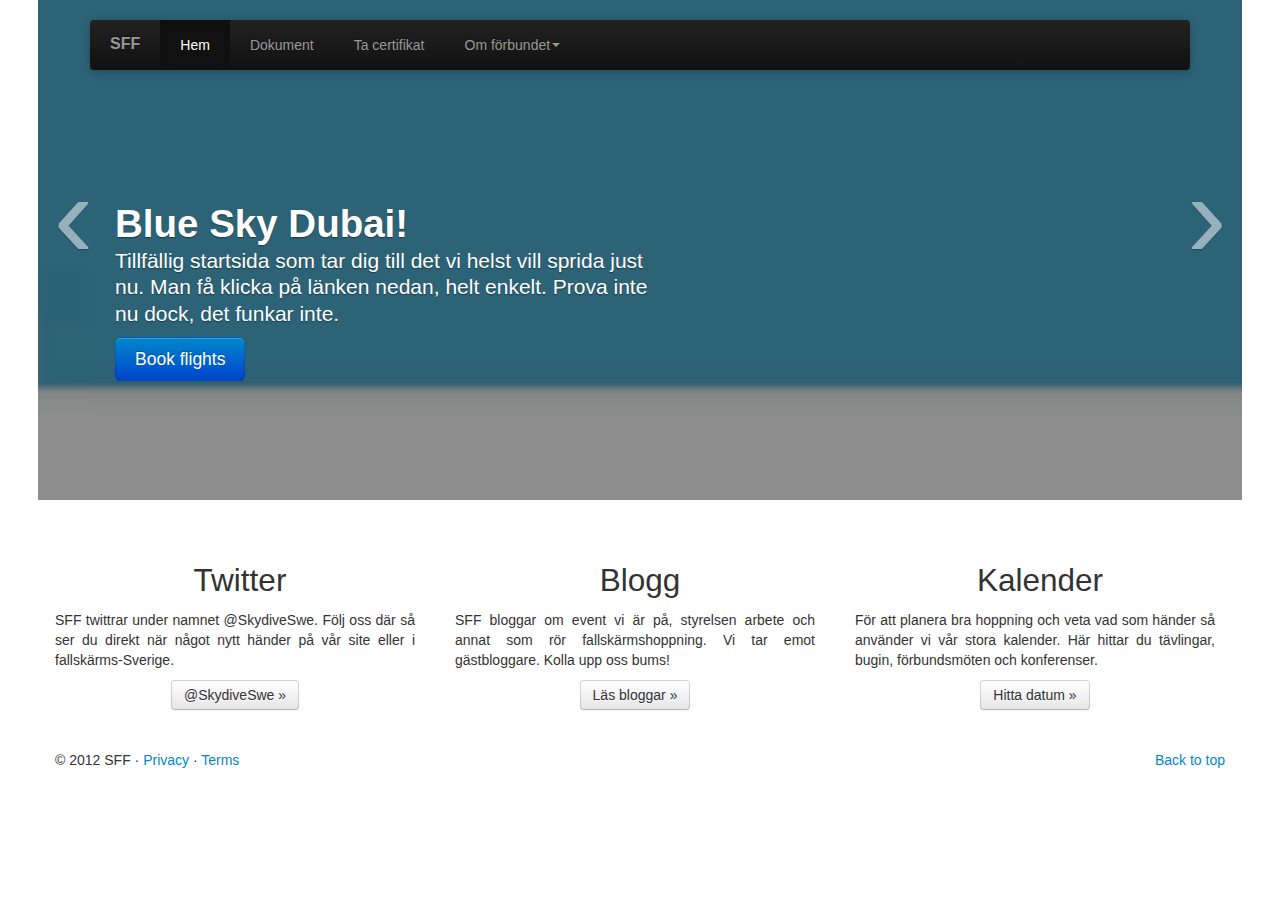
==== commit 7e66d395: "Added som width constraints to the bloglisting" ====
--- a/index.html
+++ b/index.html
@@ -62,10 +62,6 @@
                     <li><a href="#">Organisation</a></li>
                     <li><a href="#">Styrelse</a></li>
                     <li><a href="#">Försvarsmakten</a></li>
-                    <li class="divider"></li>
-                    <li class="nav-header">Nav header</li>
-                    <li><a href="#">Separated link</a></li>
-                    <li><a href="#">One more separated link</a></li>
                   </ul>
                 </li>
               </ul>
@@ -130,14 +126,14 @@
         <div class="span4">
           <img class="img-circle" data-src="holder.js/140x140">
           <h2>Twitter</h2>
-          <p>SFF twittrar under namnet @SkydiveSwe. Följ oss där så ser du direkt när något nytt händer på vår site eller i fallskärms-Sverige. SFF har ett gäng personer som twittrar via detta konto.</p>
+          <p>SFF twittrar under namnet @SkydiveSwe. Följ oss där så ser du direkt när något nytt händer på vår site eller i fallskärms-Sverige.</p>
           <p style="text-align: center"><a class="btn" href="https://twitter.com/SkydiveSwe">@SkydiveSwe &raquo;</a></p>
         </div><!-- /.span4 -->
         <div class="span4">
           <img class="img-circle" data-src="holder.js/140x140">
           <h2>Blogg</h2>
           <p>SFF bloggar om event vi är på, styrelsen arbete och annat som rör fallskärmshoppning. Vi tar emot gästbloggare. Kolla upp oss bums!</p>
-          <p style="text-align: center"><a class="btn" href="#">Läs bloggar &raquo;</a></p>
+          <p style="text-align: center"><a class="btn" href="bloglisting.html">Läs bloggar &raquo;</a></p>
         </div><!-- /.span4 -->
         <div class="span4">
           <img class="img-circle" data-src="holder.js/140x140">
--- a/css/sff_base.css
+++ b/css/sff_base.css
@@ -14,7 +14,6 @@
     /* CUSTOMIZE THE NAVBAR
     -------------------------------------------------- */
 
-    /* Special class on .container surrounding .navbar, used for positioning it into place. */
     .navbar-wrapper {
       position: absolute;
       top: 0;
@@ -97,6 +96,7 @@
       left: 0;
       min-width: 100%;
       height: 500px;
+
     }
 
     .carousel-caption {
@@ -146,12 +146,13 @@
       margin: 80px 0; /* Space out the Bootstrap <hr> more */
     }
     .featurette {
-      padding-top: 120px; /* Vertically center images part 1: add padding above and below text. */
+      margin-left: 1%; 
+      padding-top: 20px; /* Vertically center images part 1: add padding above and below text. */
       overflow: hidden; /* Vertically center images part 2: clear their floats. */
     }
     .featurette-image {
-      margin-top: -75px; /* Vertically center images part 3: negative margin up the image the same amount of the padding to center it. */
-      margin-right: 360px;
+      margin-top: -35px; /* Vertically center images part 3: negative margin up the image the same amount of the padding to center it. */
+      margin-right: 3%;
     }
 
     /* Give some space on the sides of the floated elements so text doesn't run right into it. */
@@ -217,6 +218,7 @@
       .featurette {
         height: auto;
         padding: 0;
+        margin: -20px 0;
       }
       .featurette-image.pull-left,
       .featurette-image.pull-right {
@@ -225,6 +227,10 @@
         max-width: 40%;
         margin: 0 auto 20px;
       }
+      .featurette p {
+        font-size: 14px;
+        line-height: 1.3;
+        max-width: #navbar.width();
     }
 
 
@@ -280,6 +286,9 @@
         margin-top: -15px;
       }
 
+      .featurette {
+        padding-top: 20px;
+      }
       .featurette-heading {
         font-size: 30px;
       }
@@ -287,6 +296,11 @@
         font-size: 18px;
         line-height: 1.5;
       }
+        .featurette p {
+        font-size: 10px;
+        line-height: 1.1;
+        max-width: #navbar.width();
+      }
 
     }
     </style>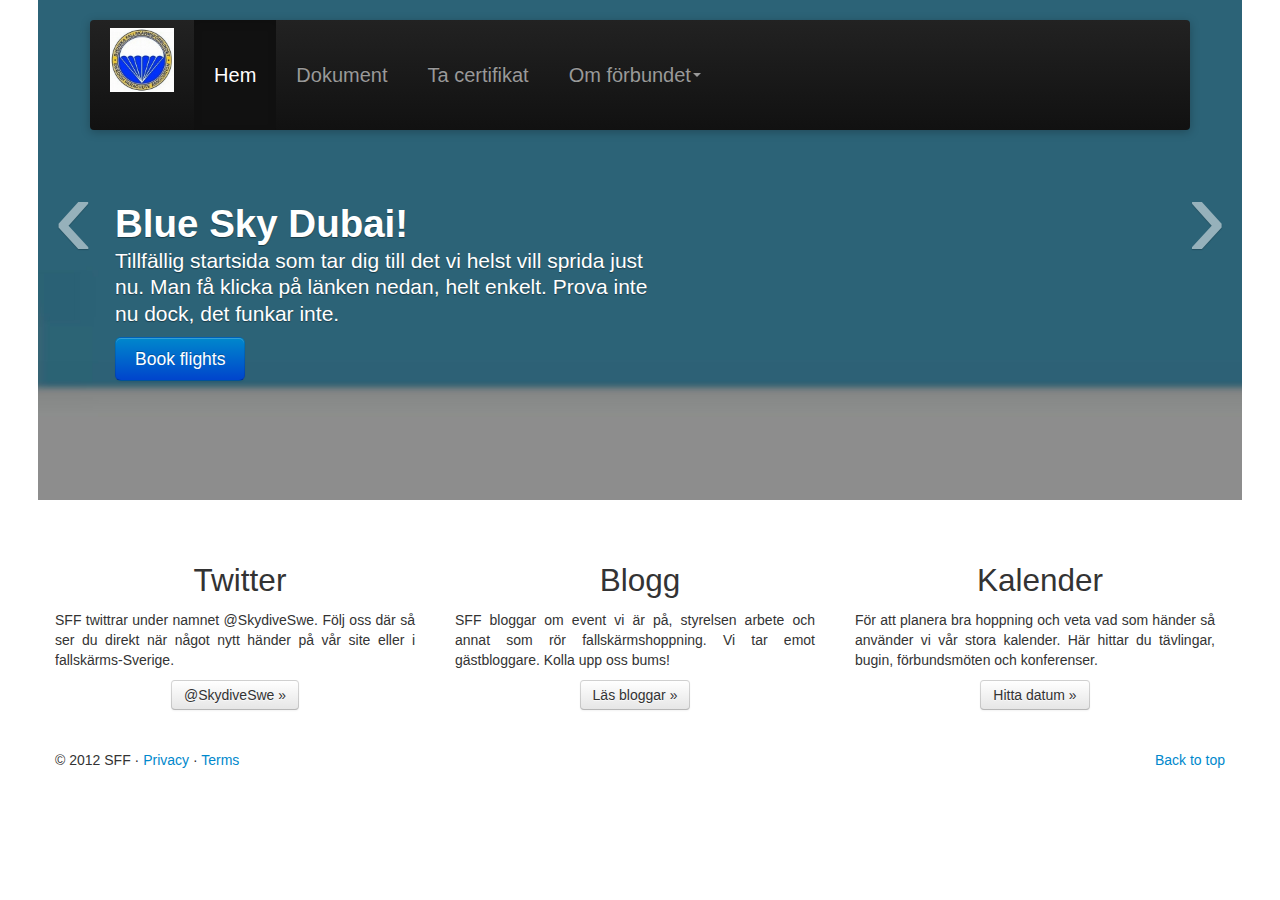
==== commit d1a337c6: "Smaller changes to logo and text" ====
--- a/index.html
+++ b/index.html
@@ -48,7 +48,9 @@
               <span class="icon-bar"></span>
             </a>
             
-            <a class="brand" href="#">SFF</a>
+            <img class="brand img" src="img/sff_85.png" height="64" width="64"></img> 
+
+           <!--<a class="brand" href="#">SFF</a>-->
             <!-- Responsive Navbar Part 2: Place all navbar contents you want collapsed withing .navbar-collapse.collapse. -->
             <div class="nav-collapse collapse">
               <ul class="nav">
--- a/css/sff_base.css
+++ b/css/sff_base.css
@@ -42,15 +42,23 @@
 
     /* Downsize the brand/project name a bit */
     .navbar .brand {
-      padding: 14px 20px 16px; /* Increase vertical padding to match navbar links */
+      padding-bottom: -10px;
+      padding: 8px 20px 8px; /* Increase vertical padding to match navbar links */
       font-size: 16px;
       font-weight: bold;
       text-shadow: 0 -1px 0 rgba(0,0,0,.5);
     }
 
+/*   Adding an image tag for formatting of logo pic in navbar 
+      .navbar .brand .img{
+      max-height: 32px
+      }
+
+
     /* Navbar links: increase padding for taller navbar */
     .navbar .nav > li > a {
-      padding: 15px 20px;
+      font-size: 20px;
+      padding: 45px 20px;
     }
 
     /* Offset the responsive button for proper vertical alignment */
@@ -196,6 +204,7 @@
       }
 
       .carousel .item {
+        max-width: #navbar.width();
         height: 500px;
         margin-right: 3%;
         margin-left: 3%;
@@ -218,14 +227,15 @@
       .featurette {
         height: auto;
         padding: 0;
-        margin: -20px 0;
-      }
+      }
+
       .featurette-image.pull-left,
       .featurette-image.pull-right {
         display: block;
         float: none;
-        max-width: 40%;
+        max-width: 80%;
         margin: 0 auto 20px;
+
       }
       .featurette p {
         font-size: 14px;
@@ -290,7 +300,7 @@
         padding-top: 20px;
       }
       .featurette-heading {
-        font-size: 30px;
+        font-size: 18px;
       }
       .featurette .lead {
         font-size: 18px;
@@ -302,5 +312,91 @@
         max-width: #navbar.width();
       }
 
+      .featurette-image.pull-left,
+      .featurette-image.pull-right {
+        display: block;
+        float: none;
+        max-width: 100%;
+        margin: 0 auto 20px;
+
+    }
+
+    @media (max-width: 500px) {
+
+      .navbar-inner {
+        border-radius:  0;
+        margin: -20px;
+        margin-right: 3%;
+        margin-left: 3%;
+      }
+
+      .carousel {
+        margin-left: -20px;
+        margin-right: -20px;
+        margin-bottom: -15px;
+      }
+      .carousel .container {
+       background-position: center;
+      }
+      .carousel .item {
+        height: 300px;
+        margin-right: 3%;
+        margin-left: 3%;
+      }
+      .carousel img {
+        height: 300px;
+      }
+      .carousel-caption {
+        width: 65%;
+        padding: 0 30px;
+        margin-top: 100px;
+      }
+      .carousel-caption h1 {
+        font-size: 20px;
+      }
+      .carousel-caption .lead,
+      .carousel-caption .btn {
+        font-size: 12px;
+        /* Adding a fixed font size to try responsiveness. */
+      }
+      .carousel-control {
+      height: 40px;
+      margin-top: 0;
+      font-size: 80px;
+      text-shadow: 0 1px 1px rgba(0,0,0,.4);
+      background-color: transparent;
+      border: 0;
+      margin-right: 3%;
+      margin-left: 3%;
+    }
+      .marketing .span4 + .span4 {
+        margin-top: -15px;
+      }
+
+      .featurette {
+        padding-top: 12px;
+      }
+      .featurette-heading {
+        font-size: 12px;
+        max-width: #navbar.width();
+      }
+      .featurette .lead {
+        font-size: 12px;
+        line-height: 1.3;
+        max-width: #navbar.width();
+      }
+        .featurette p {
+        font-size: 10px;
+        line-height: 1.1;
+        max-width: #navbar.width();
+      }
+
+      .featurette-image.pull-left,
+      .featurette-image.pull-right {
+        display: block;
+        float: none;
+        max-width: 100%;
+        margin: 0 auto 20px;
+
     }
     </style>